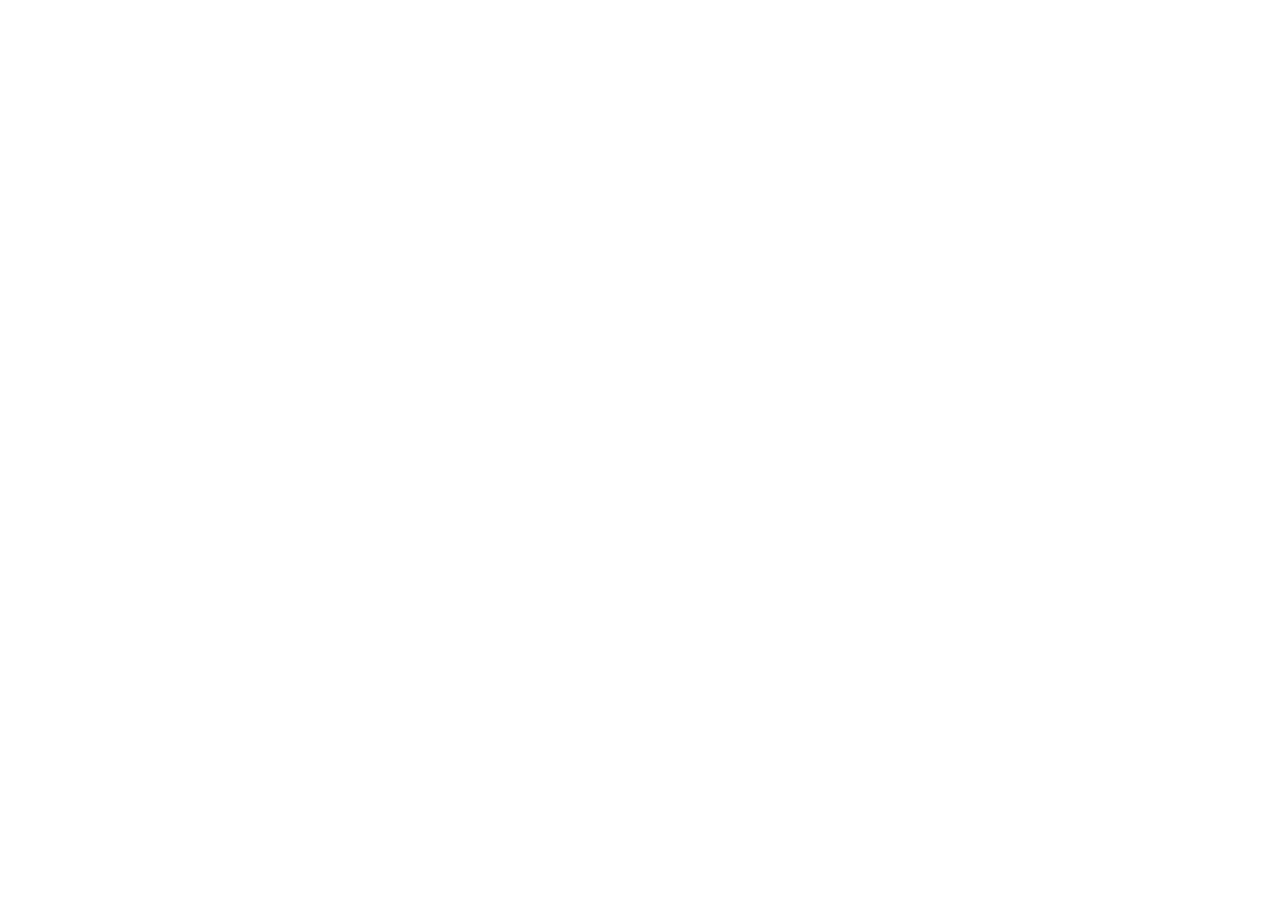
==== index.html @ 44951fae "initial commit -stubbed project" ====
<!DOCTYPE html>
<html>
<head>
	<meta charset="utf-8">
	<meta name="viewport" content="width=device-width, initial-scale=1.0">
	<title>Soundcloud Music App</title>
	
	<!-- Bootstrap Styles -->
	<link rel="stylesheet" href="https://maxcdn.bootstrapcdn.com/bootstrap/3.3.7/css/bootstrap.min.css" integrity="sha384-BVYiiSIFeK1dGmJRAkycuHAHRg32OmUcww7on3RYdg4Va+PmSTsz/K68vbdEjh4u" crossorigin="anonymous">

	<!-- Site Styles -->
	<link rel="stylesheet" type="text/css" href="css/main.css">

	<!-- Fonts -->
	<link href="https://fonts.googleapis.com/css?family=Bangers|Lato:300,300i,400,400i,700,700i" rel="stylesheet">
</head>
<body>

	

	<!-- JQuery -->
	<script type="text/javascript" src="https://cdnjs.cloudflare.com/ajax/libs/jquery/3.1.1/jquery.min.js"></script>

	<!-- Boostrap -->
	<script src="https://maxcdn.bootstrapcdn.com/bootstrap/3.3.7/js/bootstrap.min.js" integrity="sha384-Tc5IQib027qvyjSMfHjOMaLkfuWVxZxUPnCJA7l2mCWNIpG9mGCD8wGNIcPD7Txa" crossorigin="anonymous"></script>

	<!-- Main JavaScript File -->
	<script src="js/main.js"></script>

</body>
</html>
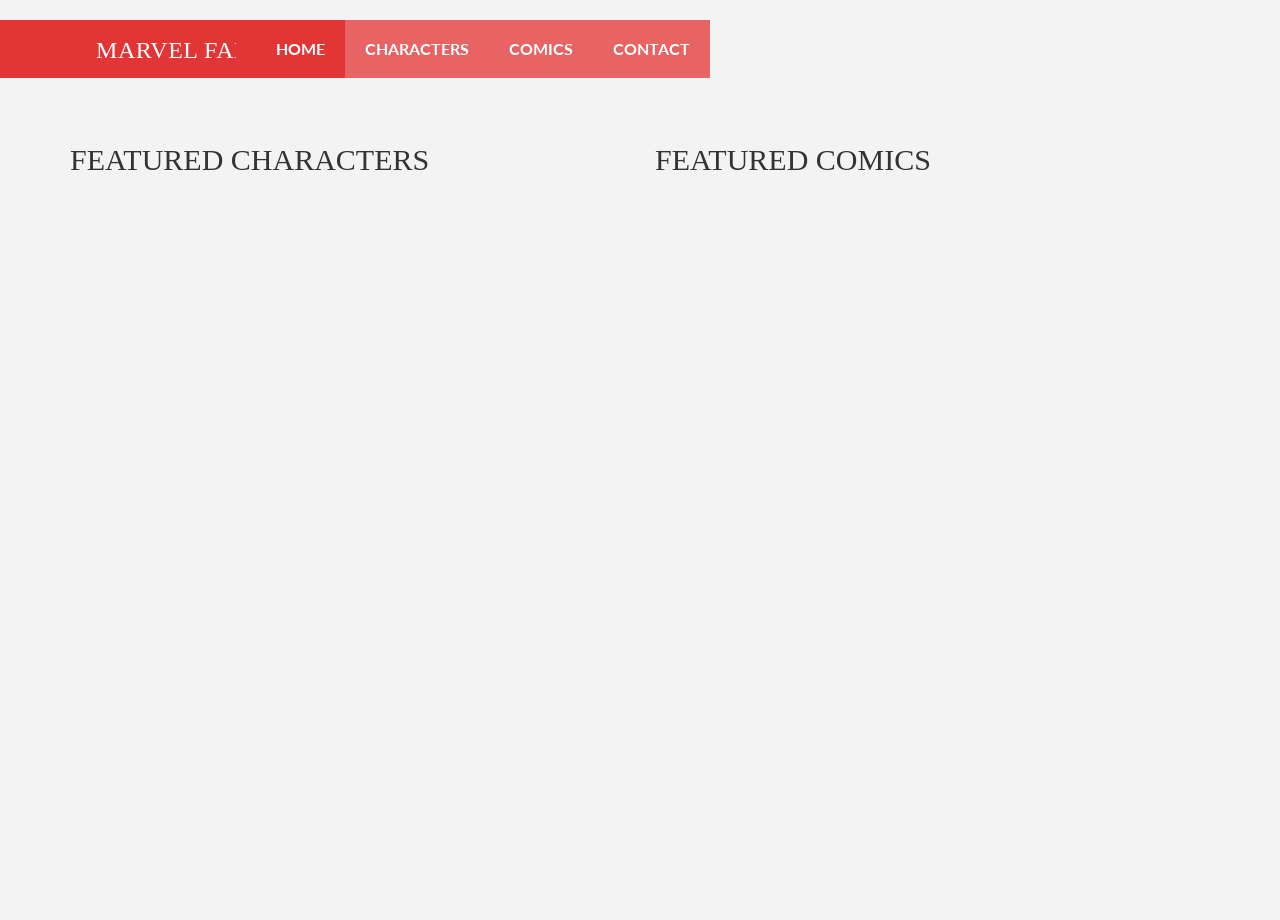
==== commit cb1182aa: "added responsiveness and mobile navigation menu" ====
--- a/index.html
+++ b/index.html
@@ -3,7 +3,7 @@
 <head>
 	<meta charset="utf-8">
 	<meta name="viewport" content="width=device-width, initial-scale=1.0">
-	<title>Soundcloud Music App</title>
+	<title>Marvel Fan Page</title>
 	
 	<!-- Bootstrap Styles -->
 	<link rel="stylesheet" href="https://maxcdn.bootstrapcdn.com/bootstrap/3.3.7/css/bootstrap.min.css" integrity="sha384-BVYiiSIFeK1dGmJRAkycuHAHRg32OmUcww7on3RYdg4Va+PmSTsz/K68vbdEjh4u" crossorigin="anonymous">
@@ -16,7 +16,57 @@
 </head>
 <body>
 
-	
+	<!-- Header -->
+	<header>
+		<div class="logo">
+			<img class="logo-image" src="images/logo.svg" alt="Marvel Fan Page">
+		</div>
+		<nav>
+			<button id="hamburgerMenu"><span class="glyphicon glyphicon-menu-hamburger" aria-hidden="true"></span></button>
+			<ul>
+				<li><a class="active" href="index.html">Home</a></li>
+				<li><a href="characters/index.html">Characters</a></li>
+				<li><a href="comics/index.html">Comics</a></li>
+				<li><a href="contact/index.html">Contact</a></li>
+			</ul>
+		</nav>
+	</header>
+	<!-- /header -->
+
+	<!-- container -->
+	<div class="container featured">
+		<div class="row">
+			<div class="col-md-6 section-block">
+				<h2 class="marvel">Featured Characters</h2>
+				<div id="featuredCharacters" class="row">
+
+				</div>
+			</div>
+			<div class="col-md-6 section-block">
+				<h2 class="marvel">Featured Comics</h2>
+				<div id="featuredComics" class="row">
+
+				</div>
+			</div>
+		</div>
+	</div>
+	<!-- /.container .featured -->
+
+	<div id="modalContainer">
+		<div class="modal fade" id="modal" tabindex="-1" role="dialog" aria-labelledby="myModalLabel">
+			<div class="modal-dialog" role="document">
+				<div class="modal-content">
+					<div class="modal-body" id="modalBody">
+						
+					</div>
+					<div class="modal-footer">
+						<button type="button" class="btn btn-default" data-dismiss="modal">Close</button>
+					</div>
+				</div>
+			</div>
+		</div>
+	</div>
+
 
 	<!-- JQuery -->
 	<script type="text/javascript" src="https://cdnjs.cloudflare.com/ajax/libs/jquery/3.1.1/jquery.min.js"></script>
@@ -25,7 +75,7 @@
 	<script src="https://maxcdn.bootstrapcdn.com/bootstrap/3.3.7/js/bootstrap.min.js" integrity="sha384-Tc5IQib027qvyjSMfHjOMaLkfuWVxZxUPnCJA7l2mCWNIpG9mGCD8wGNIcPD7Txa" crossorigin="anonymous"></script>
 
 	<!-- Main JavaScript File -->
-	<script src="js/main.js"></script>
+	<script src="js/home.js"></script>
 
 </body>
 </html>
--- a/css/main.css
+++ b/css/main.css
@@ -0,0 +1,165 @@
+* {
+  box-sizing: border-box; }
+
+html, body {
+  height: 100%;
+  width: 100%; }
+
+body {
+  font-family: 'Lato', sans-serif;
+  background-color: #f3f3f3;
+  color: #333;
+  font-weight: 300; }
+
+p,
+h1,
+h2,
+h3,
+h4,
+h5,
+h6 {
+  line-height: 1.4em;
+  text-transform: uppercase; }
+
+img {
+  max-width: 100%; }
+
+h1.marvel,
+h2.marvel,
+h3.marvel {
+  font-family: 'Bangers', cursive; }
+
+.section-block {
+  padding-top: 40px; }
+
+.btn.marvel {
+  font-size: 0.8em;
+  background-color: #e23636;
+  color: white;
+  text-transform: uppercase;
+  font-weight: bold;
+  padding: 10px 15px;
+  outline: none;
+  -webkit-border-radiu: 5px;
+  -moz-border-radius: 5px;
+  border-radius: 5px; }
+  .btn.marvel:hover {
+    background-color: #9c1616; }
+
+.modal-image {
+  max-height: 300px; }
+
+.modal-comic-description {
+  text-transform: none; }
+
+.comic-listing {
+  padding: 60px 15px; }
+
+header {
+  width: 100%;
+  height: 58px;
+  margin-top: 20px; }
+  header .logo {
+    width: 20%;
+    padding: 20px;
+    background-color: #e23636;
+    float: left; }
+    header .logo .logo-image {
+      height: 18px;
+      float: right; }
+  header #hamburgerMenu {
+    padding: 20px 24px 18px;
+    background-color: #e86363;
+    color: white;
+    border: none;
+    display: none; }
+  header nav {
+    width: 80%;
+    float: right;
+    margin-left: -30px; }
+    header nav ul {
+      list-style: none;
+      margin: 0;
+      padding: 0; }
+      header nav ul li {
+        padding: 18px 0;
+        float: left; }
+        header nav ul li a {
+          font-size: 16px;
+          font-weight: bold;
+          text-transform: uppercase;
+          color: white;
+          background-color: #e86363;
+          padding: 19px 20px 20px; }
+          header nav ul li a:hover, header nav ul li a:active, header nav ul li a.active {
+            background-color: #e23636;
+            color: white;
+            text-decoration: none; }
+      header nav ul:after {
+        content: "";
+        display: table;
+        clear: both; }
+
+.featured img {
+  width: 100%;
+  height: 225px;
+  -webkit-border-radiu: 5px;
+  -moz-border-radius: 5px;
+  border-radius: 5px; }
+
+.featured .character-name,
+.featured .comic-title {
+  height: 60px;
+  font-size: 1em;
+  overflow: hidden; }
+
+.contact,
+.location {
+  padding-top: 60px; }
+
+.contact .text-input,
+.contact .message-input {
+  width: 100%;
+  padding: 5px;
+  outline: none;
+  border: 2px solid white;
+  margin-bottom: 20px; }
+  .contact .text-input:focus,
+  .contact .message-input:focus {
+    border: 2px solid #e23636; }
+
+@media screen and (max-width: 900px) {
+  header {
+    height: 58px;
+    position: relative;
+    z-index: 100; }
+    header .logo {
+      width: auto; }
+    header #hamburgerMenu {
+      display: block; }
+    header nav {
+      width: auto;
+      float: left;
+      margin-left: 0; }
+      header nav ul {
+        width: 282px;
+        padding: 20px;
+        position: absolute;
+        left: -300px;
+        top: 38px;
+        transition: all 1s ease; }
+        header nav ul li {
+          width: 100%;
+          display: block;
+          float: none;
+          overflow: hidden; }
+          header nav ul li a {
+            padding-right: 100%; }
+      header nav:hover ul {
+        left: -20px; } }
+
+@media screen and (max-width: 550px) {
+  .modal-image {
+    max-height: 200px; }
+  .featured img {
+    height: 130px; } }
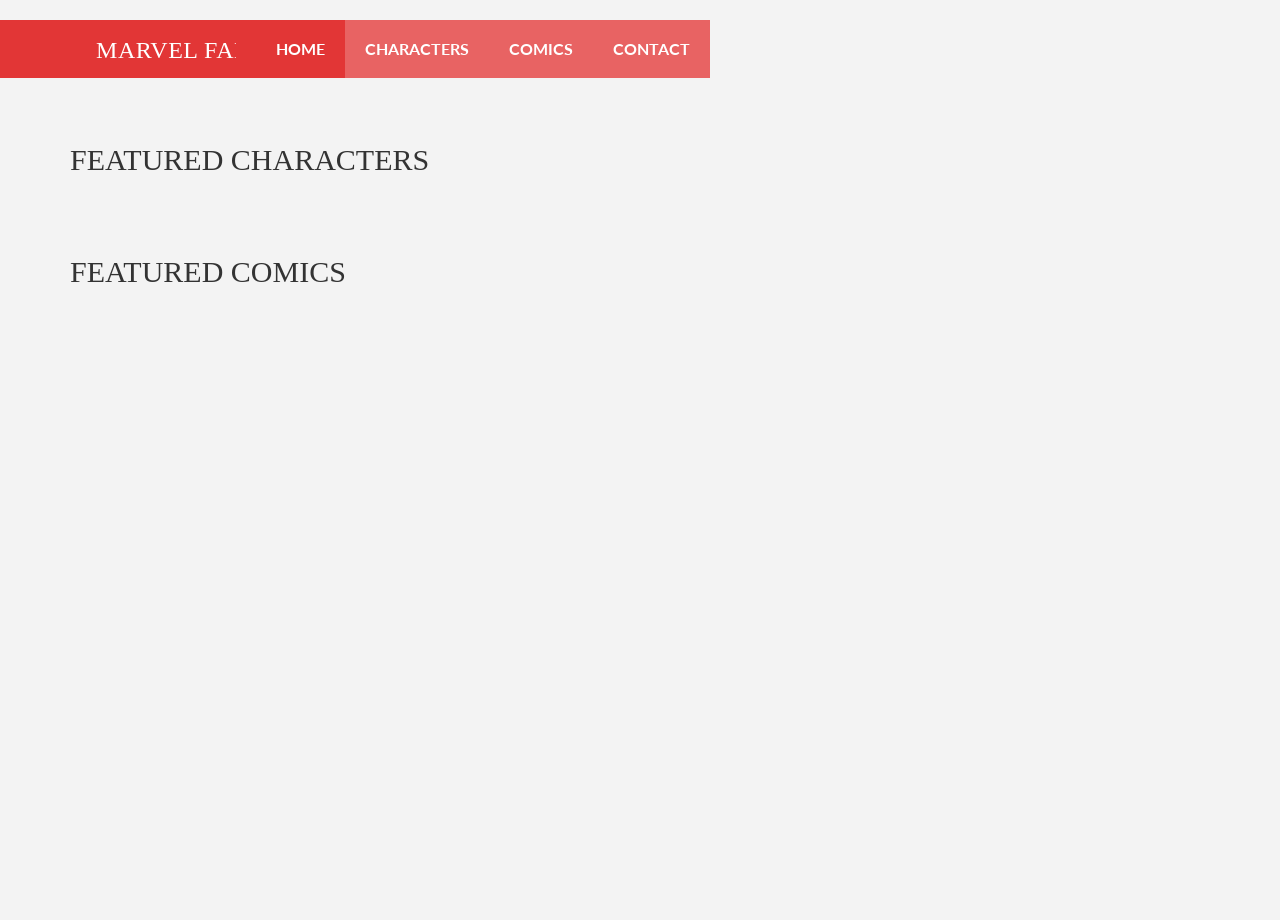
==== commit 70b56549: "fixed issue on home page where random number generator was overflowing beyond array length. fixed is" ====
--- a/index.html
+++ b/index.html
@@ -36,13 +36,15 @@
 	<!-- container -->
 	<div class="container featured">
 		<div class="row">
-			<div class="col-md-6 section-block">
+			<div class="col-md-12 section-block">
 				<h2 class="marvel">Featured Characters</h2>
 				<div id="featuredCharacters" class="row">
 
 				</div>
 			</div>
-			<div class="col-md-6 section-block">
+		</div>
+		<div class="row">
+			<div class="col-md-12 section-block">
 				<h2 class="marvel">Featured Comics</h2>
 				<div id="featuredComics" class="row">
 
--- a/css/main.css
+++ b/css/main.css
@@ -53,7 +53,7 @@
   text-transform: none; }
 
 .comic-listing {
-  padding: 60px 15px; }
+  padding: 40px 15px; }
 
 header {
   width: 100%;
@@ -100,18 +100,19 @@
         display: table;
         clear: both; }
 
-.featured img {
-  width: 100%;
-  height: 225px;
-  -webkit-border-radiu: 5px;
-  -moz-border-radius: 5px;
-  border-radius: 5px; }
-
-.featured .character-name,
-.featured .comic-title {
-  height: 60px;
-  font-size: 1em;
-  overflow: hidden; }
+.featured {
+  padding-bottom: 40px; }
+  .featured img {
+    width: 100%;
+    height: 225px;
+    -webkit-border-radiu: 5px;
+    -moz-border-radius: 5px;
+    border-radius: 5px; }
+  .featured .character-name,
+  .featured .comic-title {
+    height: 60px;
+    font-size: 1em;
+    overflow: hidden; }
 
 .contact,
 .location {
